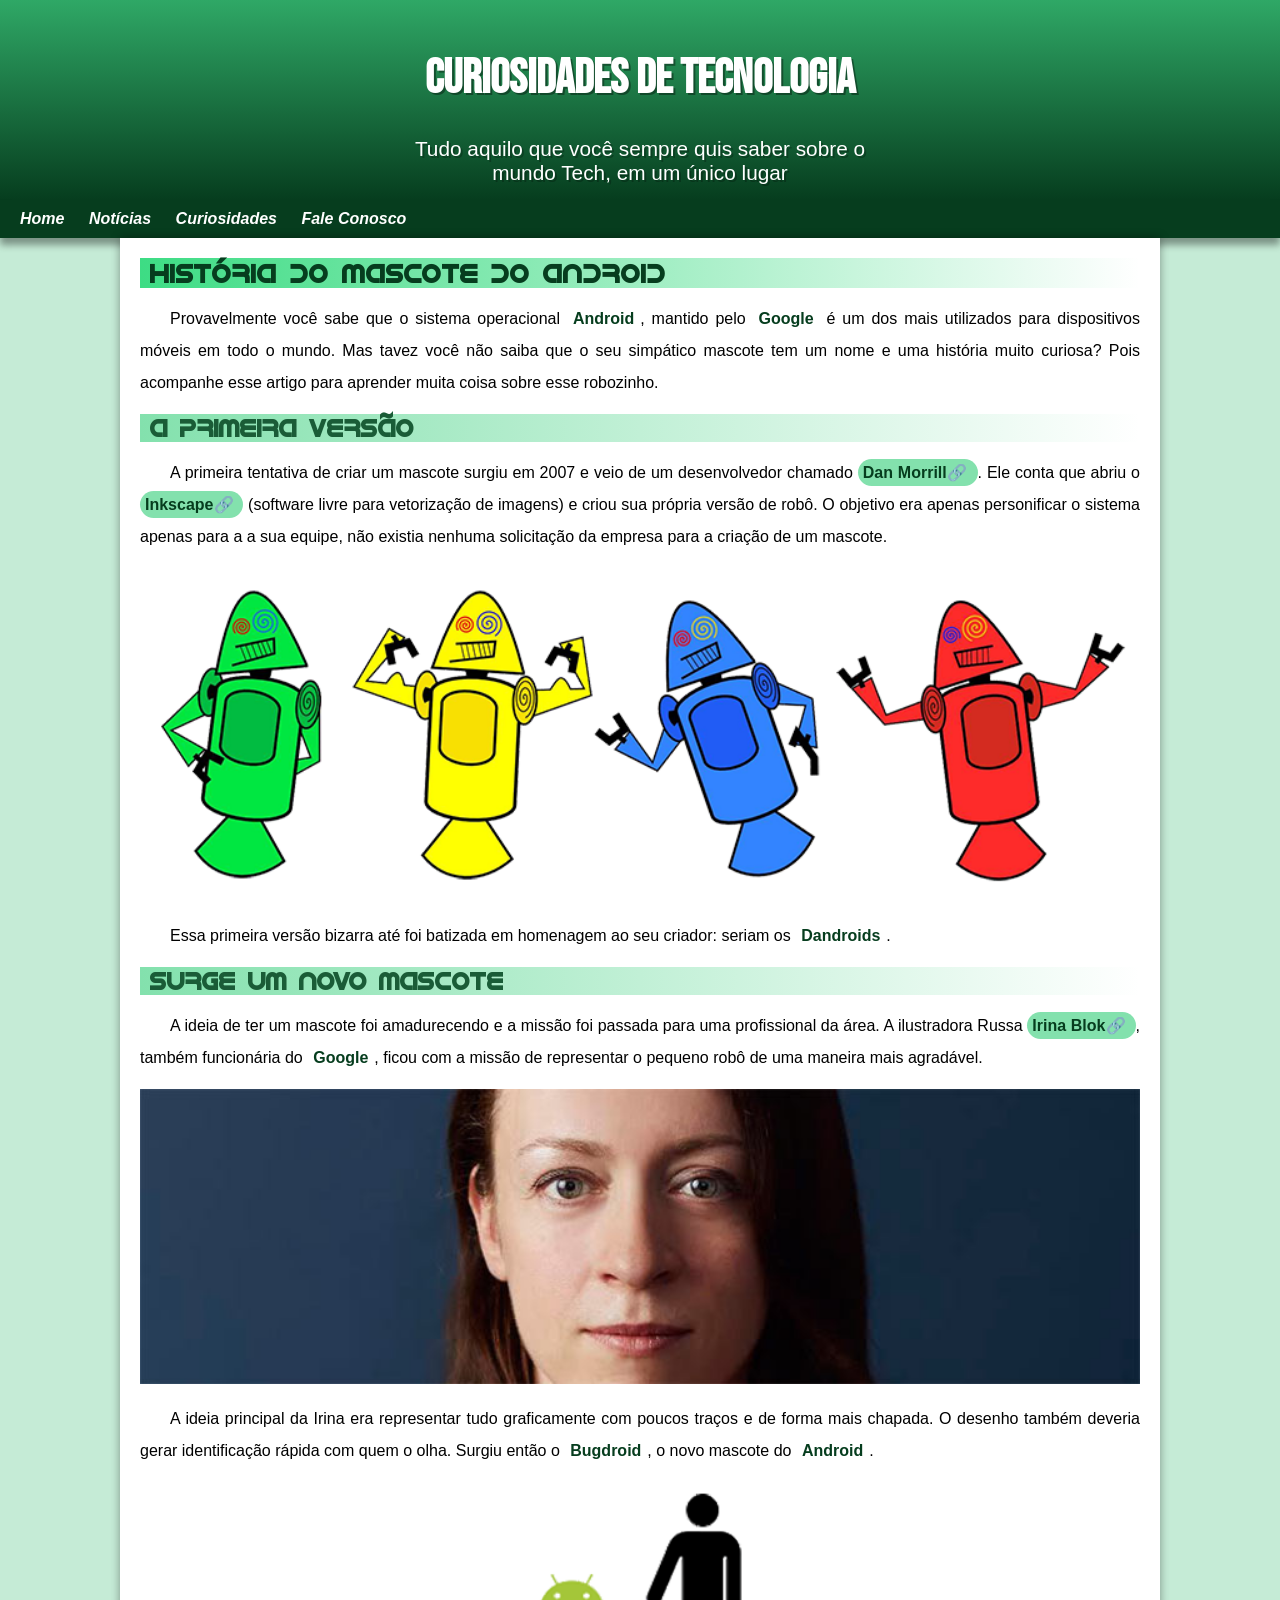
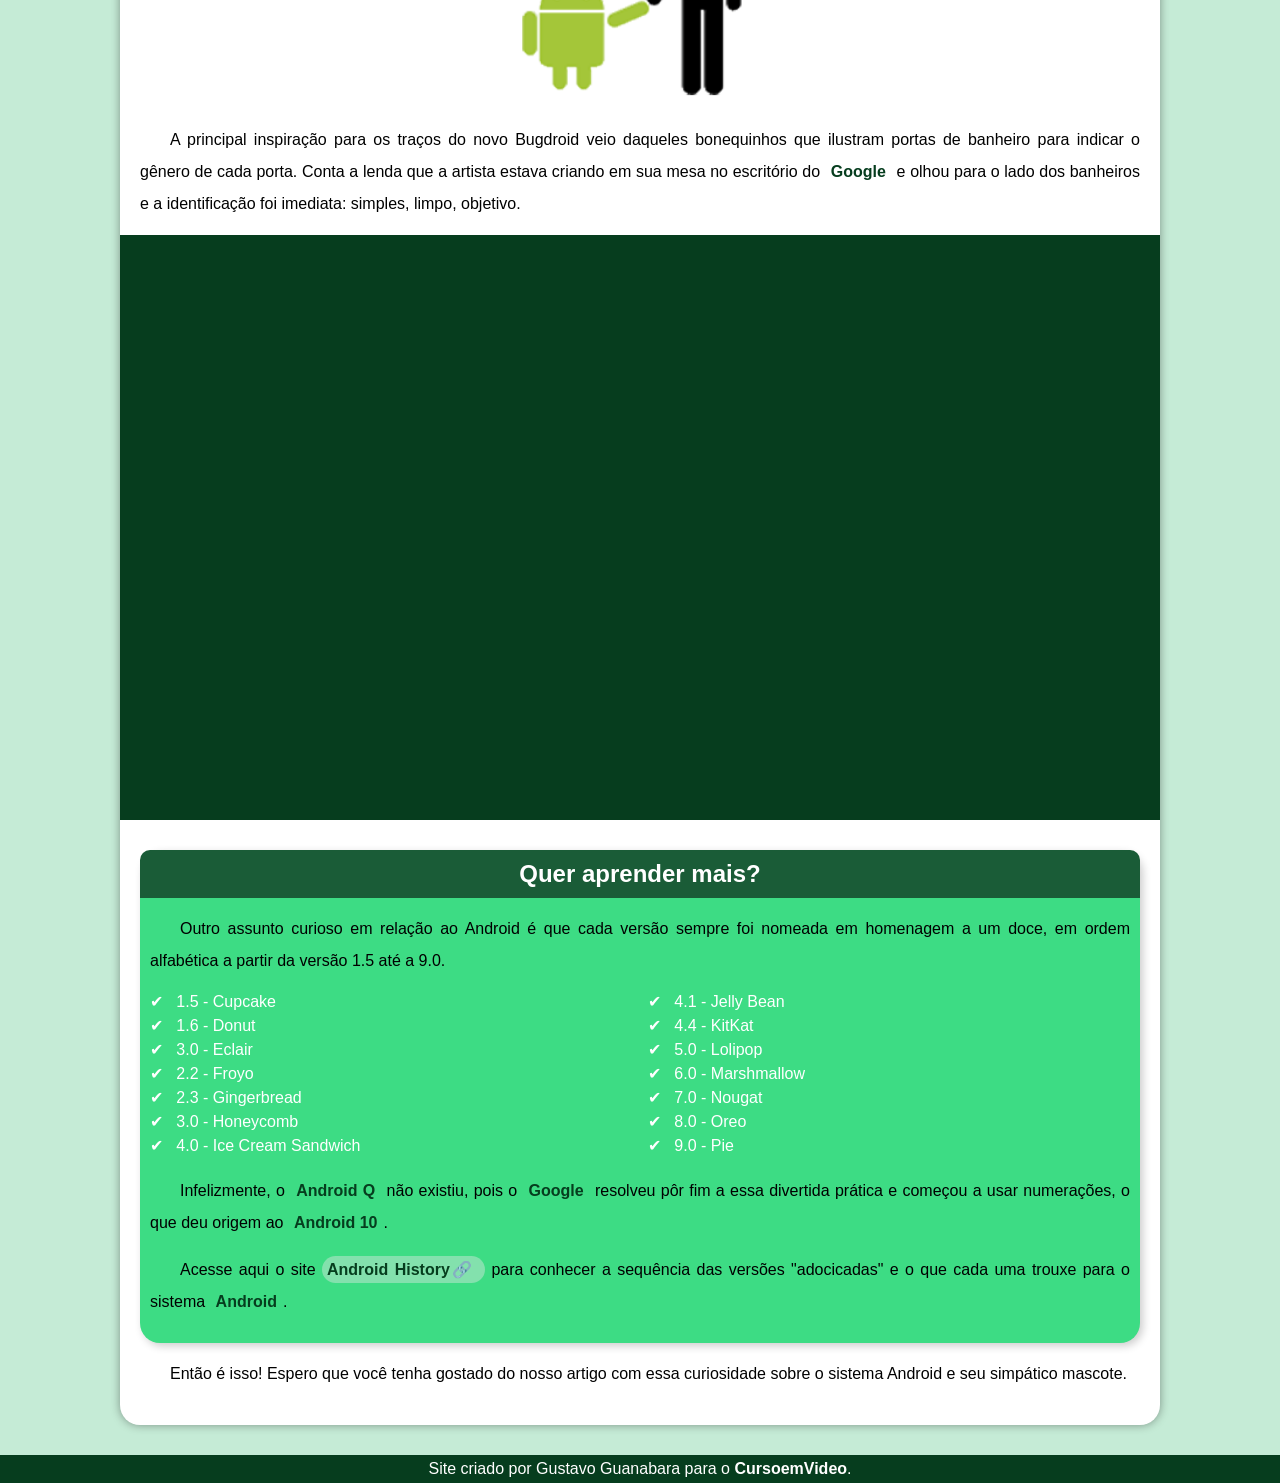
==== index.html.html @ a6f0889f "Meu Projeto" ====
<!DOCTYPE html>
<html lang="pt-br">
<head>
    <meta charset="UTF-8">
    <meta http-equiv="X-UA-Compatible" content="IE=edge">
    <meta name="viewport" content="width=device-width, initial-scale=1.0">
    <title>Mascote do Android</title>
    <link rel="shortcut icon" href="imagens/favicon.ico" type="image/x-icon">
    <link rel="stylesheet" href="estilo/style.css">
</head>
<body>
    <header>
        <h1>Curiosidades de Tecnologia</h1>
        <p>Tudo aquilo que você sempre quis saber sobre o mundo Tech, em um único lugar</p>
    </header>

    <nav>
        <a href="#">Home</a>
        <a href="#">Notícias</a>
        <a href="#">Curiosidades</a>
        <a href="#">Fale Conosco</a>
    </nav>

    <main>
        <article>
                <h1>História do Mascote do Android</h1>
                <p>Provavelmente você sabe que o sistema operacional <strong>Android</strong>, mantido pelo <strong>Google</strong> é um dos mais utilizados para dispositivos móveis em todo o mundo. Mas tavez você não saiba que o seu simpático mascote tem um nome e uma história muito curiosa? Pois acompanhe esse artigo para aprender muita coisa sobre esse robozinho.</p>

                <h2>A primeira versão</h2>

                <p>A primeira tentativa de criar um mascote surgiu em 2007 e veio de um desenvolvedor chamado <a href="https://androidcommunity.com/dan-morrill-shows-us-the-android-mascot-that-almost-was-20130103/" target="_blank" class="externo">Dan Morrill</a>. Ele conta que abriu o <a href="https://inkscape.org/pt-br/" target="_blank" class="externo">Inkscape</a> (software livre para vetorização de imagens) e criou sua própria versão de robô. O objetivo era apenas personificar o sistema apenas para a a sua equipe, não existia nenhuma solicitação da empresa para a criação de um mascote.</p>

                <picture>
                    <source media="(max-width: 670px)" srcset="imagens/dan-droids-pq.png">
                    <img src="imagens/dan-droids.png" alt="Dan-droids">
                </picture>

                <p>Essa primeira versão bizarra até foi batizada em homenagem ao seu criador: seriam os <strong>Dandroids</strong>.</p>

                <h2>Surge um novo mascote</h2>

                <p>A ideia de ter um mascote foi amadurecendo e a missão foi passada para uma profissional da área. A ilustradora Russa <a href="https://www.irinablok.com/" target="_blank" class="externo">Irina Blok</a>, também funcionária do <strong>Google</strong>, ficou com a missão de representar o pequeno robô de uma maneira mais agradável.</p>

                <picture>
                    <source media="(max-width: 670px)" srcset="imagens/irina-blok-pq.jpg">
                    <img src="imagens/irina-blok.jpg" alt="Irina Blok">
                </picture>

                <p>A ideia principal da Irina era representar tudo graficamente com poucos traços e de forma mais chapada. O desenho também deveria gerar identificação rápida com quem o olha. Surgiu então o <strong>Bugdroid</strong>, o novo mascote do <strong>Android</strong>.</p>

                <img src="imagens/bugdroid.png" class="pequena" alt="Bugdroid">

                <p>A principal inspiração para os traços do novo Bugdroid veio daqueles bonequinhos que ilustram portas de banheiro para indicar o gênero de cada porta. Conta a lenda que a artista estava criando em sua mesa no escritório do <strong>Google</strong> e olhou para o lado dos banheiros e a identificação foi imediata: simples, limpo, objetivo.</p>

                <div class="video">
                    <iframe width="560" height="315" src="https://www.youtube.com/embed/l2UDgpLz20M" title="YouTube video player" frameborder="0" allow="accelerometer; autoplay; clipboard-write; encrypted-media; gyroscope; picture-in-picture" allowfullscreen></iframe>
                </div>

                <aside>
                    
                    <h3>Quer aprender mais?</h3>
                    <p>Outro assunto curioso em relação ao Android é que cada versão sempre foi nomeada em homenagem a um doce, em ordem alfabética a partir da versão 1.5 até a 9.0.</p>
                    <ul>
                        <li>
                            <abbr title="bolo de copo">1.5 - Cupcake</abbr>
                        </li>
                        <li>
                            <abbr title="rosquinha">1.6 - Donut</abbr>
                        </li>

                        <li>
                            3.0 - <abbr title="bomba">Eclair</abbr>
                        </li>

                        <li>
                            2.2 - <abbr title="iorgute congelado">Froyo</abbr>
                        </li>

                        <li>
                            2.3 - <abbr title="pão de gengibre">Gingerbread</abbr>
                        </li>

                        <li>
                            3.0 - <abbr title="favo de mel">Honeycomb</abbr>
                        </li>

                        <li>
                            4.0 - <abbr title="sanduiche de sorvete">Ice Cream Sandwich</abbr>
                        </li>

                        <li>
                            4.1 - <abbr title="jujuba">Jelly Bean</abbr>
                        </li>

                        <li>
                            4.4 - <abbr title="Kitkat">KitKat</abbr>
                        </li>

                        <li>
                            5.0 - <abbr title="pirulito">Lolipop</abbr>
                        </li>

                        <li>
                            6.0 - <abbr title="Marshmallow">Marshmallow</abbr>
                        </li>

                        <li>
                            7.0 - <abbr title="bolo de noz">Nougat</abbr>
                        </li>

                        <li>
                            8.0 - <abbr title="Oreo">Oreo</abbr>
                        </li>

                        <li>
                            9.0 - <abbr title="Torta">Pie</abbr>
                        </li>

                    </ul>
                    <p>Infelizmente, o <strong>Android Q</strong> não existiu, pois o <strong>Google</strong> resolveu pôr fim a essa divertida prática e começou a usar numerações, o que deu origem ao <strong>Android 10</strong>.</p>
                
                    
                    <p>Acesse aqui o site <a href="https://www.android.com/intl/pt-BR_br/history/" target="_blank" class="externo">Android History</a> para conhecer a sequência das versões "adocicadas" e o que cada uma trouxe para o sistema <strong>Android</strong>.</p>
                </aside>

                <p>Então é isso! Espero que você tenha gostado do nosso artigo com essa curiosidade sobre o sistema Android e seu simpático mascote.</p>
        </article>
    </main>

    <footer>
        <p>Site criado por Gustavo Guanabara para o <a href="https://www.youtube.com/watch?v=Ejkb_YpuHWs&list=PLHz_AreHm4dkZ9-atkcmcBaMZdmLHft8n">CursoemVideo</a>.</p>
    </footer>
</body>
</html>
---- estilo/style.css ----
@charset "UTF-8";

@import url('https://fonts.googleapis.com/css2?family=Bebas+Neue&display=swap');

@font-face {
    font-family: 'Android';
    src: url('../fontes/idroid.otf');
}


:root {
    --color0: #c5ebd6;
    --color1: #83e1ad;
    --color2: #3ddc84;
    --color3: #2fa866;
    --color4: #1a5c37;
    --color5: #063d1e;

    --font-android: 'Android';
    --font-padrao: Arial, Verdana, Helvetica, sans-serif;
    --font-destaque: 'Bebas Neue', cursive;
}

* {
    margin: 0px;
    padding: 0px;
}

body {
    background-color: var(--color0);
    font-family: var(--font-padrao);
}

a.externo::after {
    content: '\1F517\00A0';
}

header {
    background-image: linear-gradient(to bottom, var(--color3), var(--color5));
    min-height: 150px;
    text-align: center;
    padding-top: 50px;
}

header > h1 {
    color: white;
    font-family: var(--font-destaque);
    margin-bottom: 20px;
    font-size: 3em;
    text-shadow: 2px 2px 0px rgba(0, 0, 0, 0.377);
}

header > p {
    color: white;
    font-family: var(--font-padrao);
    font-size: 1.3em;
    max-width: 500px;
    margin: auto;
    padding: 10px;
    text-shadow: 2px 2px 0px rgba(0, 0, 0, 0.247);
}

nav {
    background-color: var(--color5);
    padding: 10px;
    box-shadow: 0px 7px 7px rgba(0, 0, 0, 0.377);
}

nav a {
    color: white;
    text-decoration: none;
    font-weight: bold;
    font-style: italic;
    padding: 10px;
    border-radius: 20px;
}

nav a:hover {
    background-color: var(--color2);
    color: var(--color5);
    text-decoration: underline;
    transition: .5s;
}

main {
    background-color: white;
    min-width: 300px;
    max-width: 1000px;
    margin: auto;
    margin-bottom: 30px;
    padding: 20px;
    box-shadow: 0px 0px 10px rgba(0, 0, 0, 0.377);
    border-bottom-right-radius: 20px;
    border-bottom-left-radius: 20px;

}

main h1 {
    background-image: linear-gradient(to right, var(--color2), transparent);
    color: var(--color5);
    font-family: var(--font-android);
    font-size: 1.6em;
    text-indent: 10px;
}

main h2 {
    background-image: linear-gradient(to right, var(--color1), transparent);
    color: var(--color4);
    font-family: var(--font-android);
    font-size: 1.5em;
    text-indent: 10px;
}

main img {
    width: 100%;
}

main p {
    margin: 15px 0px;
    text-align: justify;
    text-indent: 30px;
    line-height: 2em;
    font-size: 1em;
}

main strong {
    color: var(--color5);
    font-weight: bold;
    padding: 2px 6px;

}

main a {
    background-color: var(--color1);
    color: var(--color5);
    text-decoration: none;
    font-weight: bold;
    padding: 5px;
    border-radius: 20px;
    
}

main a:hover {
    text-decoration: underline;
    color: var(--color2);
    background-color: var(--color5);
}

main .pequena {
    max-width: 350px;
    display: block;
    margin: auto;
}

.video {
    background-color: var(--color5);
    margin: 0px -20px 30px -20px;
    padding: 20px;
    padding-bottom: 56.5%;
    position: relative;
}

.video > iframe {
    position: absolute;
    top : 5%;
    left: 5%;
    width: 90%;
    height: 90%;
}

aside {
    background-color: var(--color2);
    padding: 10px;
    border-radius: 20px;
    box-shadow: 3px 3px 8px rgba(0, 0, 0, 0.199);
}

aside h3 {
    background-color: var(--color4);
    color: white;
    padding: 10px;
    margin: -10px -10px 0px -10px;
    border-radius: 10px 10px 0px 0px;
    font-size: 1.5em;
    text-align: center;
}

aside ul {
    list-style-position: inside;
    columns: 2;
    list-style-type: '\2714\00A0\00A0';
}

aside > ul > li {
    padding-bottom: 5px;
    color: white;
}

abbr {
    text-decoration: none;
}

footer {
    background-color: var(--color5);
    color: white;
    text-align: center;
    padding: 5px;
}

footer a {
    color: white;
    text-decoration: none;
    font-weight: bold;
}

footer a:hover {
    color: var(--color1);
    text-decoration: underline;
    
}
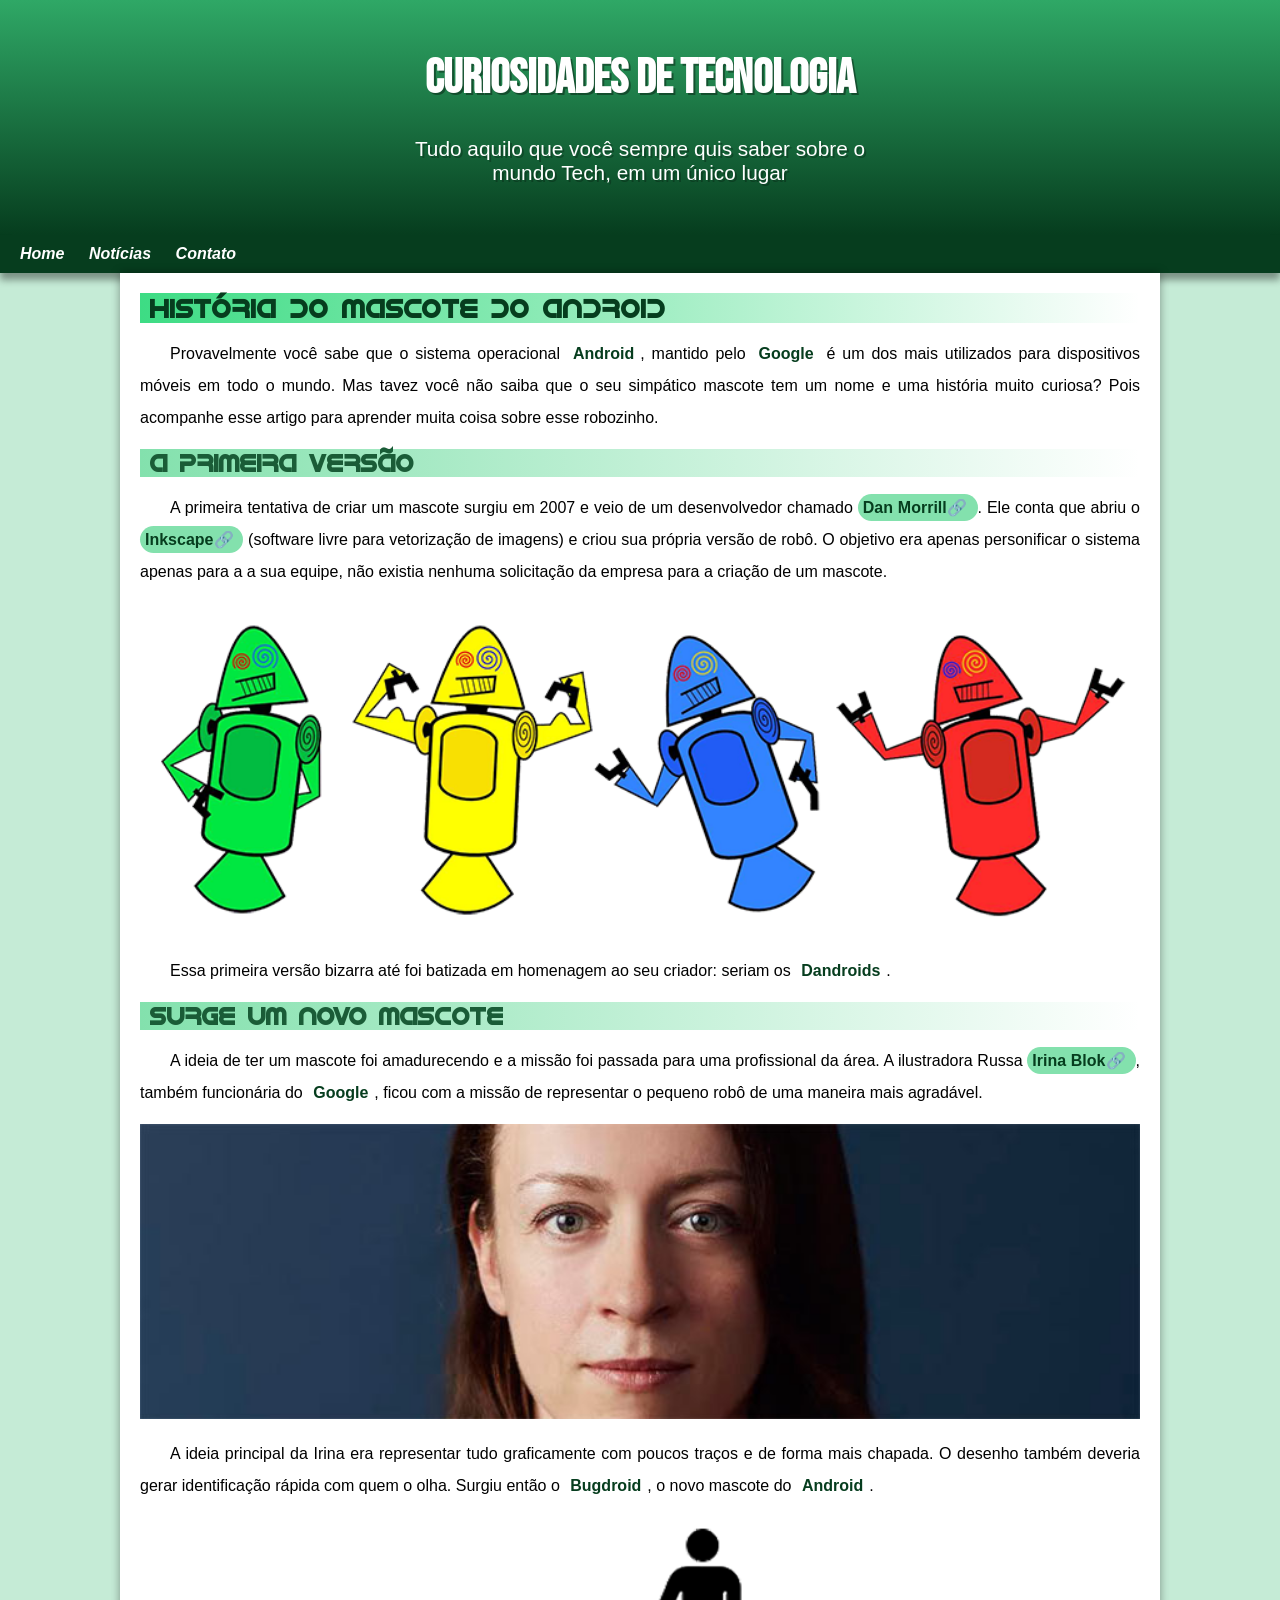
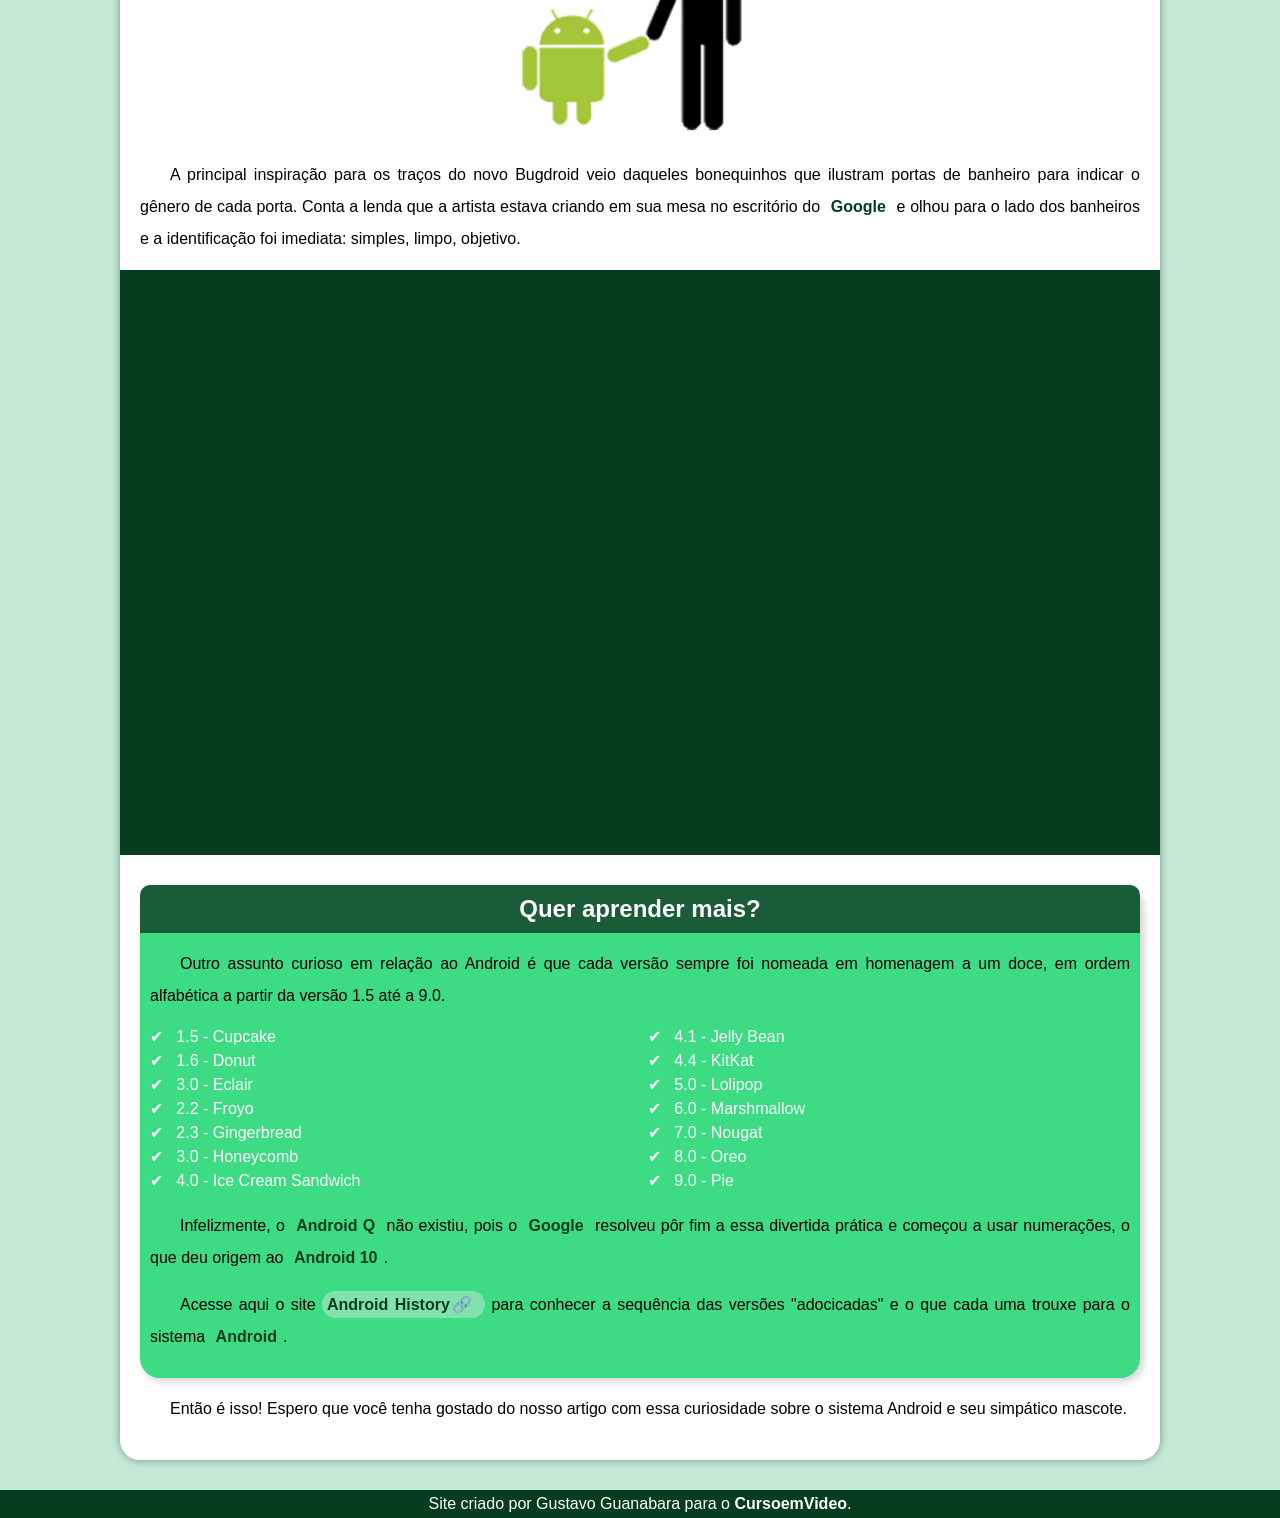
==== commit 60e4e8c0: "problema de padding corrigido" ====
--- a/index.html.html
+++ b/index.html.html
@@ -17,8 +17,7 @@
     <nav>
         <a href="#">Home</a>
         <a href="#">Notícias</a>
-        <a href="#">Curiosidades</a>
-        <a href="#">Fale Conosco</a>
+        <a href="#">Contato</a>
     </nav>
 
     <main>
@@ -60,6 +59,7 @@
                     
                     <h3>Quer aprender mais?</h3>
                     <p>Outro assunto curioso em relação ao Android é que cada versão sempre foi nomeada em homenagem a um doce, em ordem alfabética a partir da versão 1.5 até a 9.0.</p>
+
                     <ul>
                         <li>
                             <abbr title="bolo de copo">1.5 - Cupcake</abbr>
--- a/estilo/style.css
+++ b/estilo/style.css
@@ -56,7 +56,7 @@
     font-size: 1.3em;
     max-width: 500px;
     margin: auto;
-    padding: 10px;
+    padding: 10px 10px 50px 10px;
     text-shadow: 2px 2px 0px rgba(0, 0, 0, 0.247);
 }
 
